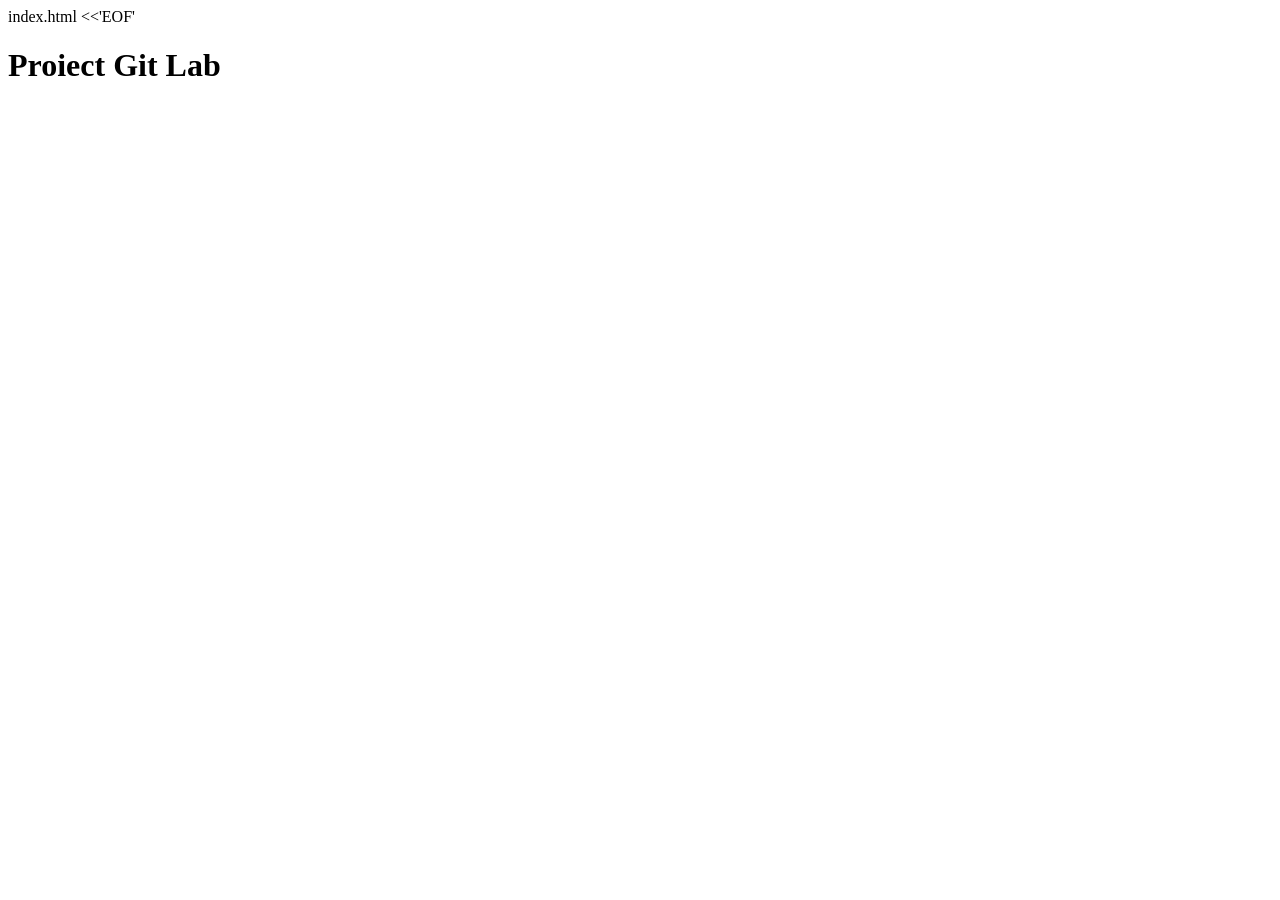
==== index.html @ 4643201a "Primul commit: structura initiala a proiectului" ====
index.html <<'EOF'
<!DOCTYPE html>
<html lang="ro">
<head>
  <meta charset="UTF-8">
  <title>Proiect Git</title>
  <link rel="stylesheet" href="style.css">
</head>
<body>
  <h1>Proiect Git Lab</h1>
</body>
</html>
---- style.css ----
"body { font-family: Arial; }"
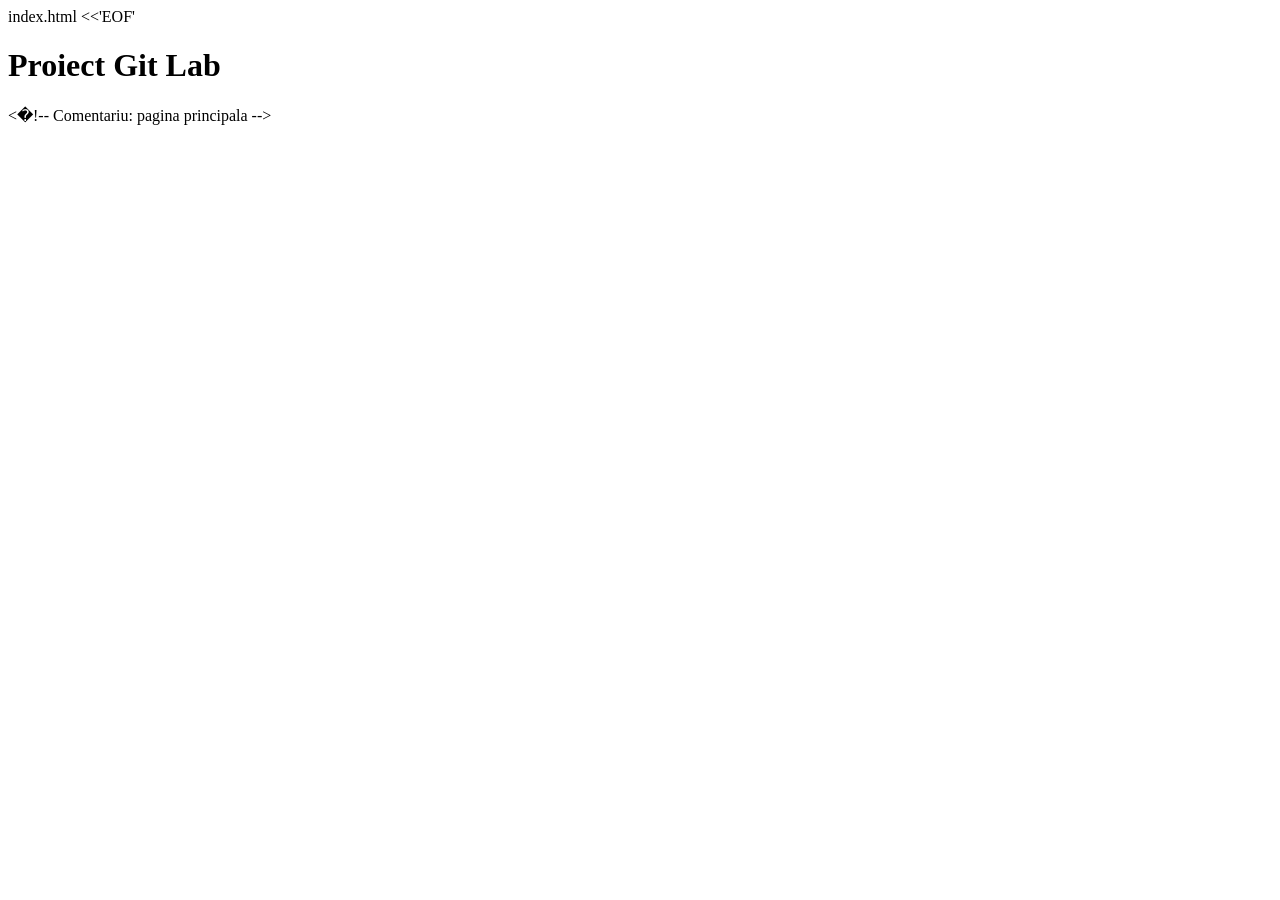
==== commit f033480a: "Adaugare comentariu in index.html" ====
--- a/index.html
+++ b/index.html
@@ -1,12 +1,14 @@
-index.html <<'EOF'
-<!DOCTYPE html>
-<html lang="ro">
-<head>
-  <meta charset="UTF-8">
-  <title>Proiect Git</title>
-  <link rel="stylesheet" href="style.css">
-</head>
-<body>
-  <h1>Proiect Git Lab</h1>
-</body>
-</html>+index.html <<'EOF'
+<!DOCTYPE html>
+<html lang="ro">
+<head>
+  <meta charset="UTF-8">
+  <title>Proiect Git</title>
+  <link rel="stylesheet" href="style.css">
+</head>
+<body>
+  <h1>Proiect Git Lab</h1>
+</body>
+</html>< ! - -   C o m e n t a r i u :   p a g i n a   p r i n c i p a l a   - - > + 
+ 
--- a/style.css
+++ b/style.css
@@ -1 +1,4 @@
-"body { font-family: Arial; }" 
+"body { font-family: Arial; }" 
+h 1   {   c o l o r :   d a r k b l u e ;   } + 
+ 
